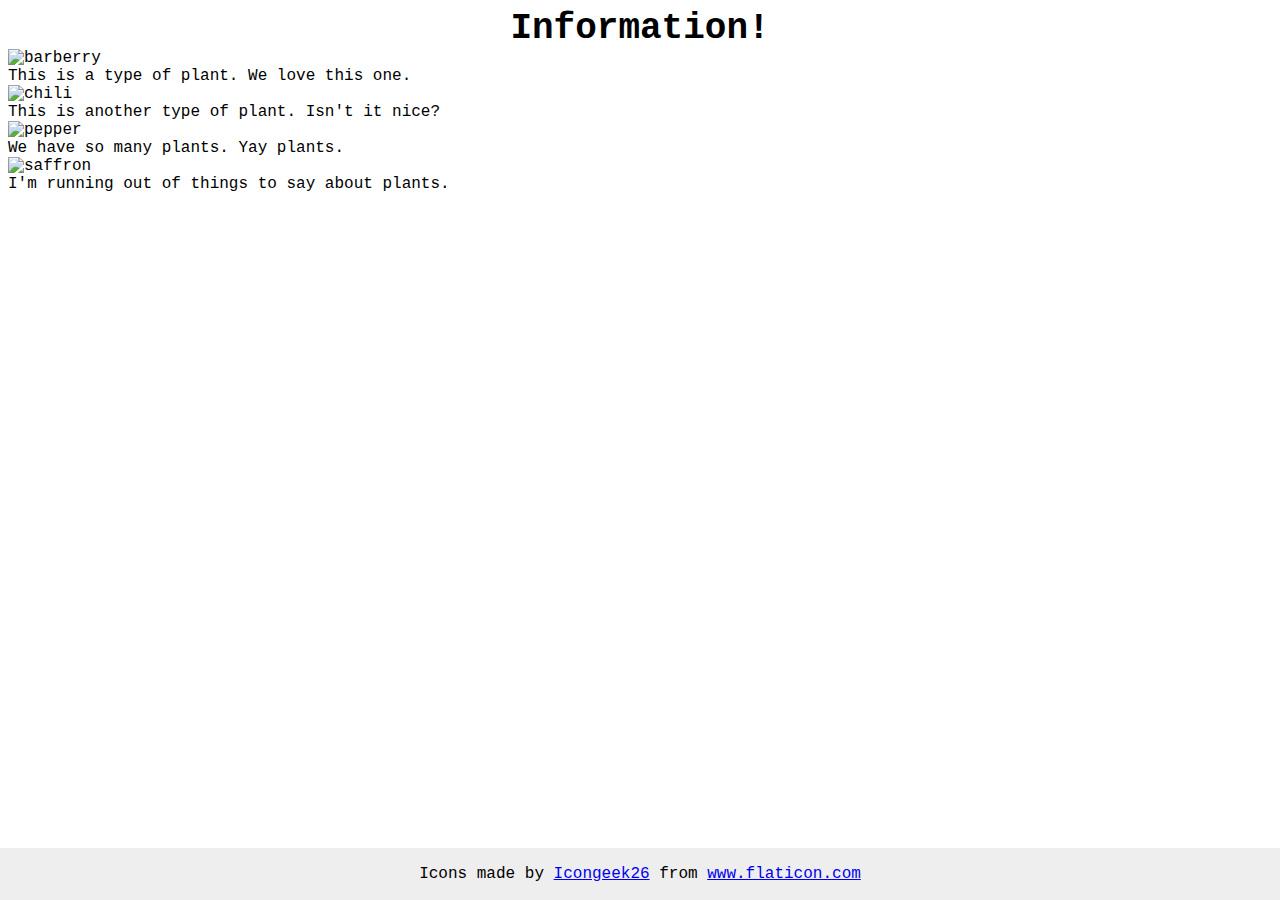
==== foundations/flex/04-flex-information/index.html @ 1c3344f1 "put all plants in a div" ====
<!DOCTYPE html>
<html lang="en">
  <head>
    <meta charset="UTF-8">
    <meta http-equiv="X-UA-Compatible" content="IE=edge">
    <meta name="viewport" content="width=device-width, initial-scale=1.0">
    <title>Information</title>
    <link rel="stylesheet" href="style.css">
  </head>
  <body>
    <div class="title">Information!</div>
    <div class="plants">
      <img src="./images/barberry.png" alt="barberry">
      <div class="text">This is a type of plant. We love this one.</div>

      <img src="./images/chilli.png" alt="chili">
      <div class="text">This is another type of plant. Isn't it nice?</div>

      <img src="./images/pepper.png" alt="pepper">
      <div class="text">We have so many plants. Yay plants.</div>

      <img src="./images/saffron.png" alt="saffron">
      <div class="text">I'm running out of things to say about plants.</div>
   </div>
    <!-- disregard this section, it's here to give attribution to the creator of these icons -->
    <div class="footer">
      <div>Icons made by <a href="https://www.flaticon.com/authors/icongeek26" title="Icongeek26">Icongeek26</a> from <a href="https://www.flaticon.com/" title="Flaticon">www.flaticon.com</a></div>
    </div>
  </body>
</html>
---- foundations/flex/04-flex-information/style.css ----
body {
  font-family: 'Courier New', Courier, monospace;
}

img {
  width: 100px;
  height: 100px;
}

.title {
  font-size: 36px;
  font-weight: 900;
  display: flex;
  justify-content: center;
}

/* do not edit this footer */
.footer {
  position: fixed;
  bottom: 0;
  left: 0;
  right: 0;
  height: 52px;
  display: flex;
  align-items: center;
  justify-content: center;
  background: #eee;
}
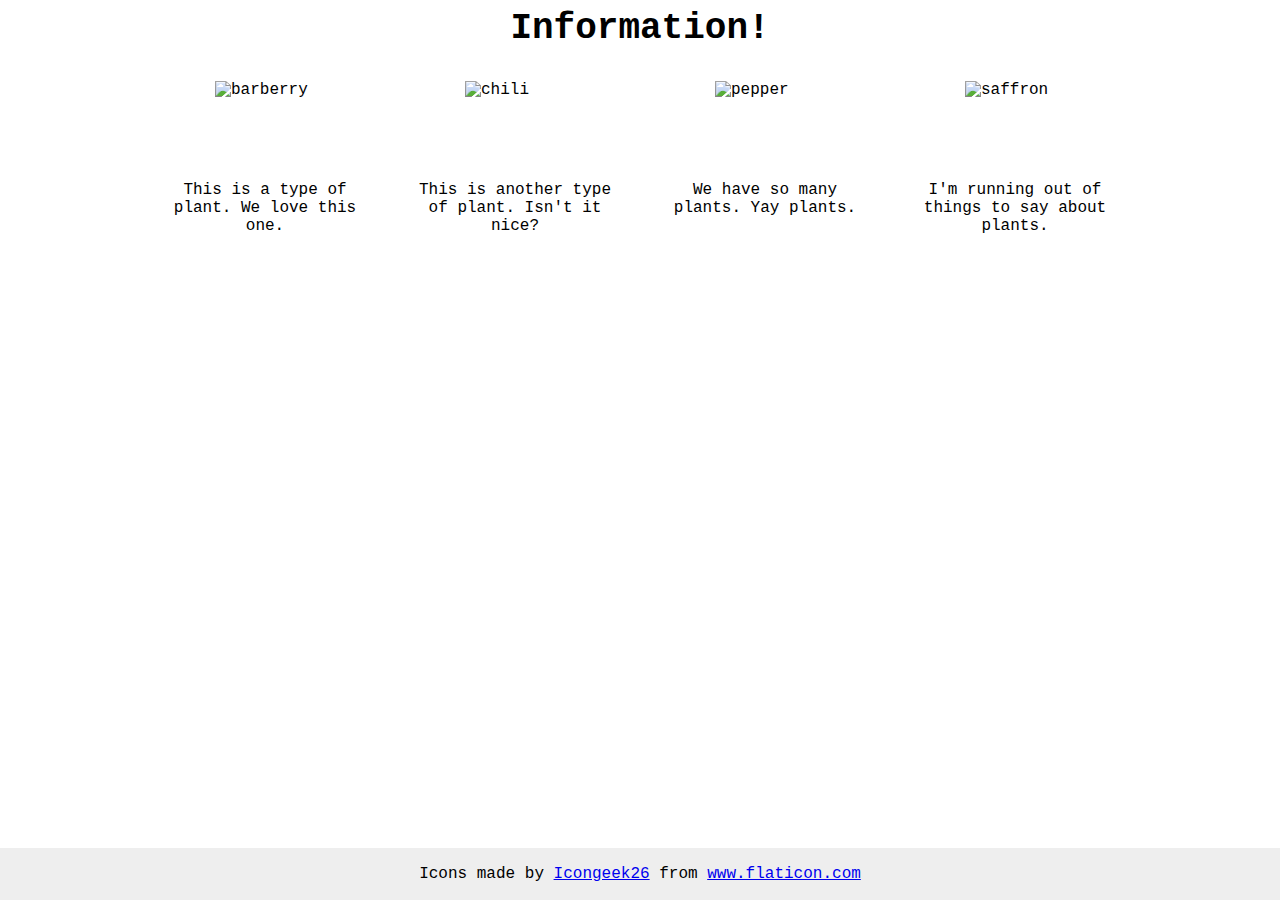
==== commit ee2b9b58: "style the page" ====
--- a/foundations/flex/04-flex-information/index.html
+++ b/foundations/flex/04-flex-information/index.html
@@ -10,17 +10,25 @@
   <body>
     <div class="title">Information!</div>
     <div class="plants">
+      <div>
       <img src="./images/barberry.png" alt="barberry">
       <div class="text">This is a type of plant. We love this one.</div>
+      </div>
 
+      <div>
       <img src="./images/chilli.png" alt="chili">
       <div class="text">This is another type of plant. Isn't it nice?</div>
+      </div>
 
+      <div>
       <img src="./images/pepper.png" alt="pepper">
       <div class="text">We have so many plants. Yay plants.</div>
+      </div> 
 
+      <div>
       <img src="./images/saffron.png" alt="saffron">
       <div class="text">I'm running out of things to say about plants.</div>
+      </div>
    </div>
     <!-- disregard this section, it's here to give attribution to the creator of these icons -->
     <div class="footer">
--- a/foundations/flex/04-flex-information/style.css
+++ b/foundations/flex/04-flex-information/style.css
@@ -7,11 +7,33 @@
   height: 100px;
 }
 
+
+.plants
+{
+  display: flex;
+  gap: 50px;
+  justify-content: center;
+}
+
+.plants > div
+{
+  display: flex;
+  flex-direction: column;
+  align-items: center;
+}
+
+.text
+{
+  text-align: center;
+  width: 200px;
+}
+
 .title {
   font-size: 36px;
   font-weight: 900;
   display: flex;
   justify-content: center;
+  margin-bottom: 32px;
 }
 
 /* do not edit this footer */
